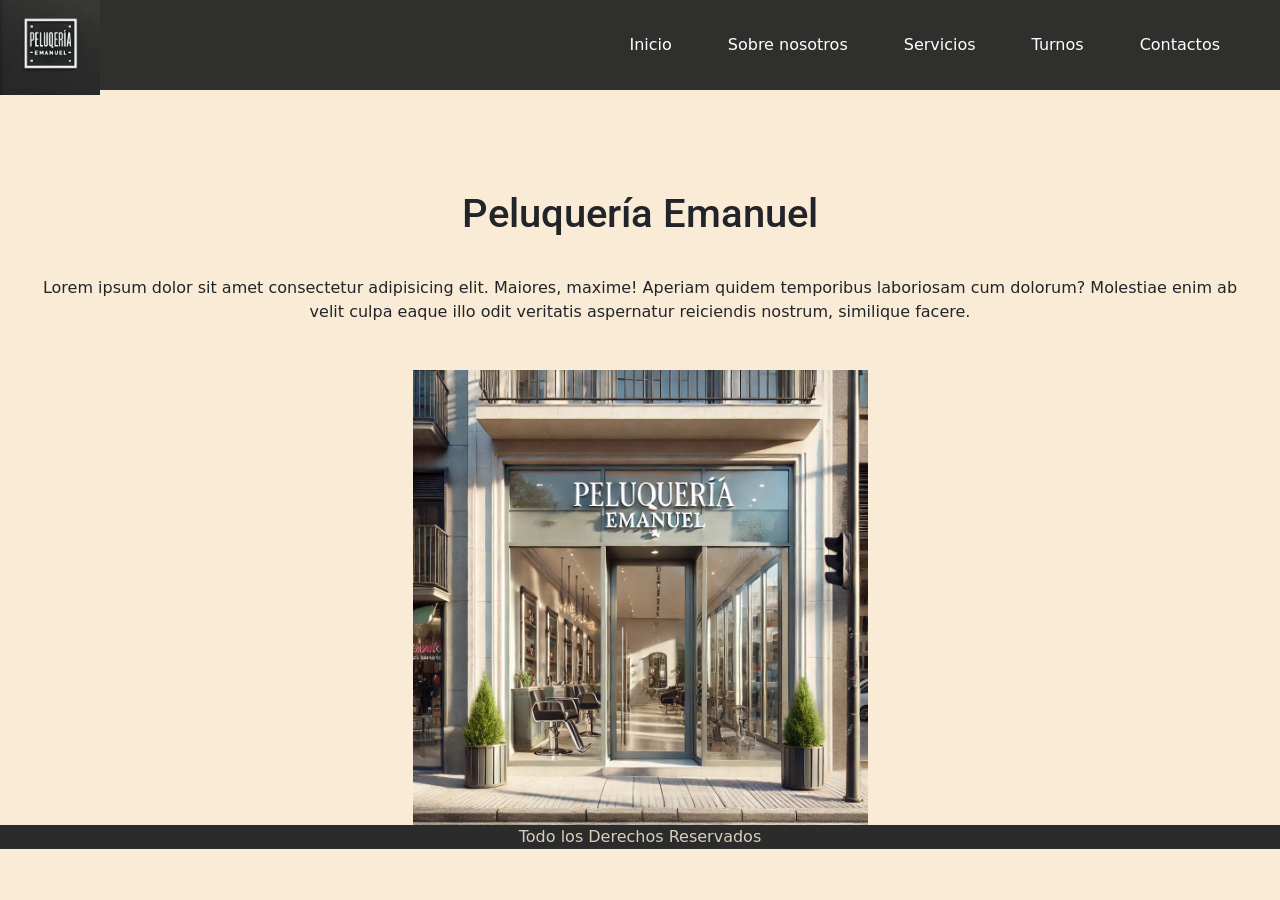
==== index.html @ d33d5786 "subiendo archivo de segunda entrega" ====
<!DOCTYPE html>
<html lang="es">
<head>
    <meta charset="UTF-8">
    <meta name="viewport" content="width=device-width, initial-scale=1.0">
    <link rel="preconnect" href="https://fonts.googleapis.com">
<link rel="preconnect" href="https://fonts.gstatic.com" crossorigin>
<link href="https://fonts.googleapis.com/css2?family=Roboto:ital,wght@0,100;0,300;0,400;0,500;0,700;0,900;1,100;1,300;1,400;1,500;1,700;1,900&display=swap" rel="stylesheet">
    <!-- Link to Bootstrap CSS -->
    <link href="https://cdn.jsdelivr.net/npm/bootstrap@5.3.3/dist/css/bootstrap.min.css" rel="stylesheet" integrity="sha384-QWTKZyjpPEjISv5WaRU9OFeRpok6YctnYmDr5pNlyT2bRjXh0JMhjY6hW+ALEwIH" crossorigin="anonymous">
    <!-- Link CSS -->
    <link rel="stylesheet" href="css/main.css">
    <title>Home - Peluqueria Emanuel</title>
</head>
<body>
  <header class="d-flex justify-content-between align-items-center tomato-bg">
    <img src="img/lgo n1.png" alt="Logo" class="logo">
    <nav class="navbar navbar-expand-lg">
      <div class="container-fluid">
        <button class="navbar-toggler ms-auto" type="button" data-bs-toggle="collapse" data-bs-target="#navbarSupportedContent" aria-controls="navbarSupportedContent" aria-expanded="false" aria-label="Toggle navigation">
          <span class="navbar-toggler-icon"></span>
        </button>
        <div class="collapse navbar-collapse justify-content-end" id="navbarSupportedContent">
          <ul class="navbar-nav mb-2 mb-lg-0">
            <li class="nav-item">
              <a class="nav-link" href="index.html">Inicio</a>
            </li>
            <li class="nav-item">
              <a class="nav-link" href="page/sobrenosotros.html">Sobre nosotros</a>
            </li>
            <li class="nav-item">
              <a class="nav-link" href="page/servicios.html">Servicios</a>
            </li>
            <li class="nav-item">
              <a class="nav-link" href="page/turnos.html">Turnos</a>
            </li>
            <li class="nav-item">
              <a class="nav-link" href="page/contactos.html">Contactos</a>
            </li>
          </ul>
        </div>
      </div>
    </nav>
  </header>
  
    <main class="main-home">
        <h1>Peluquería Emanuel</h1>
        <p>Lorem ipsum dolor sit amet consectetur adipisicing elit. Maiores, maxime! Aperiam quidem temporibus laboriosam cum dolorum? Molestiae enim ab velit culpa eaque illo odit veritatis aspernatur reiciendis nostrum, similique facere.</p>
        <img src="img/frente de peluquerìa.jpg" alt="Fondo">
    </main>
    <footer>
        <p>Todo los Derechos Reservados</p>
    </footer>
    
     <!-- Bootstrap JavaScript Bundle with Popper -->
     <script src="https://cdn.jsdelivr.net/npm/bootstrap@5.3.3/dist/js/bootstrap.bundle.min.js" integrity="sha384-YvpcrYf0tY3lHB60NNkmXc5s9fDVZLESaAA55NDzOxhy9GkcIdslK1eN7N6jIeHz" crossorigin="anonymous"></script>
</body>
</html>
---- css/main.css ----
/* reset */

*{
    margin: 0;
    padding: 0;
    box-sizing: border-box;
}

body{
    padding-top: 90px;
    background-color: antiquewhite;
}

/* Estilos Generales */

.tomato-bg{
    background-color: #2F302D;
}

header{
    top: 0;
    left: 0;
    width: 100%;
    z-index: 1000;
    height: 90px;
    position: fixed;
}

h1{
    font-family: "roboto";
}

h2{
    font-family: "roboto";
}

header img.logo {
    width: 100px;
}

header .navbar .nav-link{
    color: #2F302D
}

header .navbar-nav .nav-item{
    margin-right: 40px;
}

/* Estilos del menú hamburguesa */

.navbar-toggler{
    background-color: #F0F3EE;;
    margin-right: 50px;
}

.navbar-nav .nav-item{
    margin-bottom: 0;
}

.navbar-nav .nav-link{
    padding: 1px 0;
}

.navbar-collapse{
    position: fixed;
    top: 90px;
    width: 100%;
    z-index: 999;
}

/* Le puse mediaqueri para que cuando pasó a decktop el menu de navegacion no se desordene */

@media screen and (min-width: 1024px){
    .navbar-collapse{
        position: relative;
        top: auto;
        background-color: transparent;
    }

    header .navbar .nav-link{
        color: white
    }
}

main.main-home h1{
    margin-top: 100px;
}

.main-home{
    text-align: center;
}

.main-home p{
    padding: 30px;
}
.main-home img{
    width: 455px;
}
footer{
    background-color: #2b2b2b;
    color: #D8CEBB;
    text-align: center;
}

/* Estilos para el main-sobrenosotros*/

.main-sobrenosotros{
    padding: 2rem;
    display: grid;
    grid-template-columns: 1fr;
    row-gap: 1rem;
}
.main-sobrenosotros h1, .main-sobrenosotros h2, .main-sobrenosotros p{
    text-align: center;
    margin-bottom: 1rem;
}
.image-gallery{
    display: grid;
    grid-template-columns: 1fr;
    gap: 1rem;
    text-align: center;
}
.image-gallery img {
    width: 70%; 
    max-width: 400px;
    margin: 0 auto;
}


/* Estilos para version movile */

@media screen and (min-width: 600px)  {
    .main-sobrenosotros {
        padding: 2rem;
    }

    .image-gallery img {
        max-width: 350px; 
    }
}

/* Estilos para version tablet*/

@media screen and (min-width: 600px){
    .image-gallery{
        grid-template-columns: repeat(2, 1fr);
        grid-template-rows: auto auto;
        gap: 1rem;
    }

    .image-gallery img{
        width: 95%;
        max-width: none;
    }

    /* oculta la imagen tres en version tablet*/

    .image-gallery img:nth-child(3) {
        display: none; 
    }
}

/* Estilos para desktop. Acá aplique algunas propiedades que todavía no las vimos en clase*/

@media screen and (min-width: 1024px) {
    .main-sobrenostros {
        padding: 2rem 6rem;
        grid-template-columns: 1.5fr repeat(3, 1fr);
        grid-template-rows: auto;
        gap: 1rem;
    }

    .image-gallery {
        display: grid;
        grid-template-columns: repeat(3, 1fr); 
    }

    .image-gallery img {
        width: 95%; 
        max-width: none; 
    }

    /* vuelve aparecer la imagen tres en version desktop*/

    .image-gallery img:nth-child(3) {
        display: block; 
    }
}

/* Estilos para el main del index servicios*/

.main-servicios{
    text-align: center;
}
main.main-servicios h1{
    margin-top: 50px;
}
.main-servicios h1{
    margin-bottom: 20px;
}
.main-servicios p{
    padding: 30px;
}

/* Estilos para el main del index turnos*/

.main-turnos{
    text-align: center;
    padding: 50px;
}
.main-turnos h2{
    padding: 50px;
}

.main-turnos h1{
    margin-top: 70px;
}

.main-turnos img{
    width: 20%;
}

/* Estilos para el main del index contactos*/

.main-contactos{
    text-align: center;
    padding: 50px;
}

.main-contactos h1{
    margin-top: 50px;
}

.main-contactos form{
    margin-top: 50px;
}
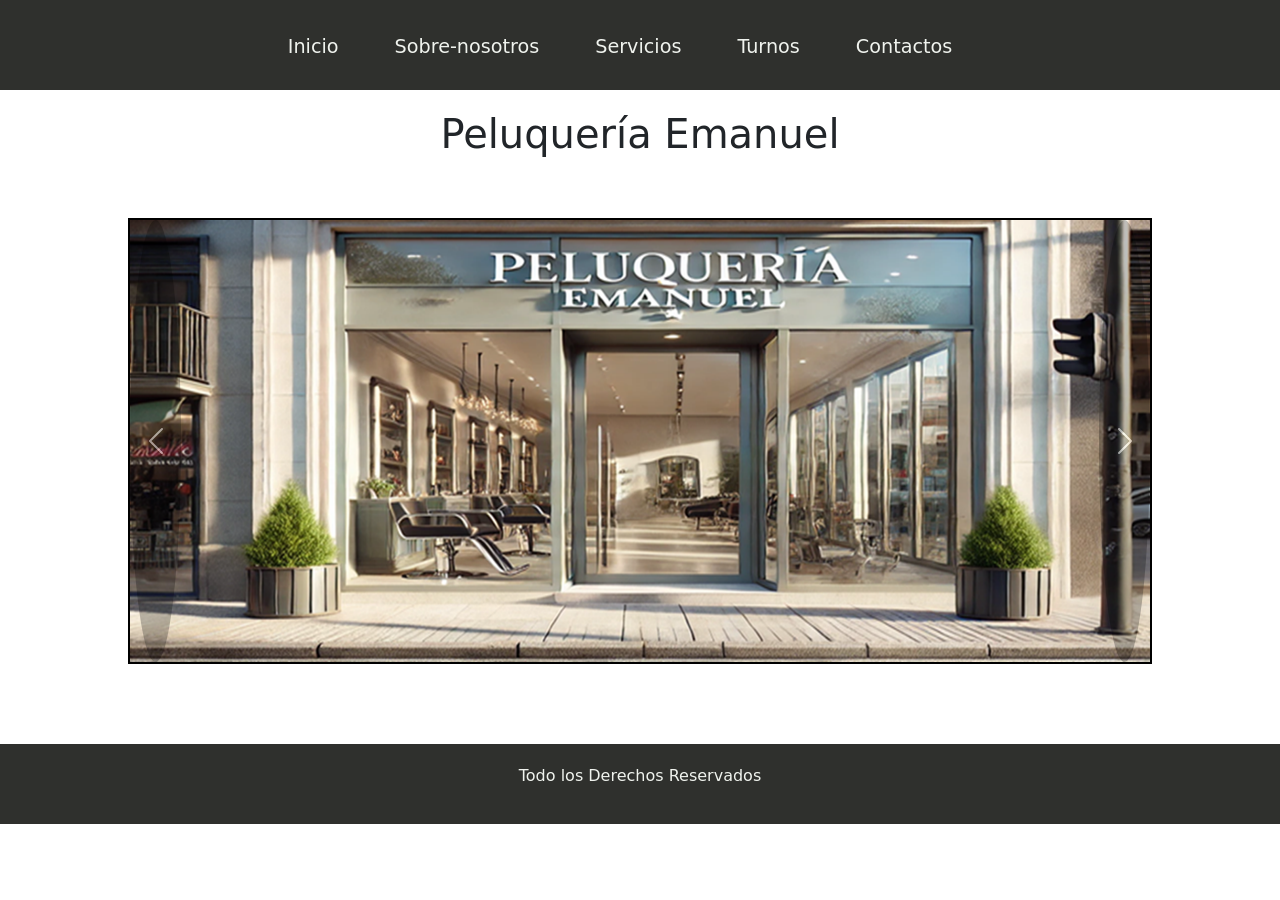
==== commit ff5d8b2d: "Cambios para la tercera entrega" ====
--- a/index.html
+++ b/index.html
@@ -13,20 +13,19 @@
     <title>Home - Peluqueria Emanuel</title>
 </head>
 <body>
-  <header class="d-flex justify-content-between align-items-center tomato-bg">
-    <img src="img/lgo n1.png" alt="Logo" class="logo">
+  <header class="p-4 tomato-bg">
     <nav class="navbar navbar-expand-lg">
       <div class="container-fluid">
-        <button class="navbar-toggler ms-auto" type="button" data-bs-toggle="collapse" data-bs-target="#navbarSupportedContent" aria-controls="navbarSupportedContent" aria-expanded="false" aria-label="Toggle navigation">
+        <button class="navbar-toggler me-auto" type="button" data-bs-toggle="collapse" data-bs-target="#navbarSupportedContent" aria-controls="navbarSupportedContent" aria-expanded="false" aria-label="Toggle navigation">
           <span class="navbar-toggler-icon"></span>
         </button>
-        <div class="collapse navbar-collapse justify-content-end" id="navbarSupportedContent">
+        <div class="collapse navbar-collapse" id="navbarSupportedContent">
           <ul class="navbar-nav mb-2 mb-lg-0">
             <li class="nav-item">
               <a class="nav-link" href="index.html">Inicio</a>
             </li>
             <li class="nav-item">
-              <a class="nav-link" href="page/sobrenosotros.html">Sobre nosotros</a>
+              <a class="nav-link" href="page/sobrenosotros.html">Sobre-nosotros</a>
             </li>
             <li class="nav-item">
               <a class="nav-link" href="page/servicios.html">Servicios</a>
@@ -42,12 +41,33 @@
       </div>
     </nav>
   </header>
-  
-    <main class="main-home">
-        <h1>Peluquería Emanuel</h1>
-        <p>Lorem ipsum dolor sit amet consectetur adipisicing elit. Maiores, maxime! Aperiam quidem temporibus laboriosam cum dolorum? Molestiae enim ab velit culpa eaque illo odit veritatis aspernatur reiciendis nostrum, similique facere.</p>
-        <img src="img/frente de peluquerìa.jpg" alt="Fondo">
-    </main>
+  <main>
+    <div class="content-wrapper">
+      <h1>Peluquería Emanuel</h1>
+    </div>
+    <div id="carouselExample" class="carousel slide" data-bs-ride="carousel" data-bs-interval="3000">
+      <div class="carousel-inner">
+        <div class="carousel-item active">
+          <img src="img/frente de peluquerìa.jpg" class="d-block w-100" alt="Frente de la Peluquería">
+        </div>
+        <div class="carousel-item">
+          <img src="img/fondo.png" class="d-block w-100" alt="Interior de la Peluquería">
+        </div>
+        <div class="carousel-item">
+          <img src="img/imagen-2.png" class="d-block w-100" alt="Otro ángulo de la Peluquería">
+        </div>
+      </div>
+      <button class="carousel-control-prev" type="button" data-bs-target="#carouselExample" data-bs-slide="prev">
+        <span class="carousel-control-prev-icon" aria-hidden="true"></span>
+        <span class="visually-hidden">Anterior</span>
+      </button>
+      <button class="carousel-control-next" type="button" data-bs-target="#carouselExample" data-bs-slide="next">
+        <span class="carousel-control-next-icon" aria-hidden="true"></span>
+        <span class="visually-hidden">Siguiente</span>
+      </button>
+    </div>
+  </main>
+  </main>
     <footer>
         <p>Todo los Derechos Reservados</p>
     </footer>
--- a/css/main.css
+++ b/css/main.css
@@ -1,236 +1,346 @@
-/* reset */
-
-*{
-    margin: 0;
-    padding: 0;
-    box-sizing: border-box;
-}
-
-body{
+* {
+  margin: 0;
+  padding: 0;
+  box-sizing: border-box;
+}
+
+body {
+  padding-top: 90px;
+  background-image: url("/img/Fondo-body.jpg");
+}
+
+header {
+  position: fixed;
+  top: 0;
+  left: 0;
+  width: 100%;
+  height: 90px;
+  z-index: 1000;
+  background-color: #2F302D;
+}
+header .navbar-toggler {
+  background-color: #F0F3EE;
+  margin-right: 20px;
+}
+header .navbar-nav {
+  display: flex;
+  justify-content: center;
+}
+header .navbar-nav .nav-item {
+  margin-right: 40px;
+  margin-bottom: 0;
+}
+header .navbar-nav .nav-link {
+  color: #F0F3EE;
+  padding: 1px 0;
+  font-size: 1.2rem;
+}
+header .navbar-collapse {
+  display: none;
+  flex-direction: column;
+  justify-content: flex-start;
+  position: relative;
+  top: auto;
+  width: 100%;
+  z-index: 999;
+}
+header .navbar-collapse.show {
+  display: block;
+  background-color: #2F302D;
+}
+
+.carousel {
+  max-width: 80vw;
+  margin: 60px auto;
+  height: auto;
+  border: 2px solid #000;
+}
+.carousel .carousel-inner {
+  height: auto;
+}
+.carousel .carousel-inner .carousel-item img {
+  width: 100%;
+  height: auto;
+  object-fit: cover;
+}
+.carousel .carousel-control-prev,
+.carousel .carousel-control-next {
+  width: 5%;
+  background-color: rgba(0, 0, 0, 0.5);
+  border-radius: 50%;
+}
+
+@media screen and (max-width: 600px) {
+  header .navbar-collapse {
+    position: relative;
+    width: 100%;
+    background-color: #2F302D;
+  }
+  header .navbar-collapse.show {
+    display: block;
+  }
+  header .navbar-nav {
+    flex-direction: column;
+    align-items: center;
+  }
+  header .navbar-nav .nav-item {
+    margin-bottom: 10px;
+    color: #2F302D;
+  }
+  header main {
+    padding-top: 160px;
+    transition: padding-top 0.3s ease;
+  }
+  header .navbar-collapse:not(.show) + main {
     padding-top: 90px;
-    background-color: antiquewhite;
-}
-
-/* Estilos Generales */
-
-.tomato-bg{
-    background-color: #2F302D;
-}
-
-header{
-    top: 0;
-    left: 0;
+  }
+}
+main {
+  margin: 0 auto;
+  padding: 20px;
+  text-align: center;
+}
+main h1 {
+  margin-bottom: 20px;
+}
+
+footer {
+  background-color: #2F302D;
+  color: #F0F3EE;
+  text-align: center;
+  padding: 20px;
+}
+
+.main-sobrenosotros {
+  padding: 2rem;
+  display: grid;
+  grid-template-columns: 1fr;
+  gap: 1rem;
+}
+.main-sobrenosotros h1, .main-sobrenosotros h2, .main-sobrenosotros p {
+  text-align: center;
+  margin-bottom: 1rem;
+}
+
+.image-gallery {
+  display: grid;
+  grid-template-columns: 1fr;
+  gap: 1rem;
+  text-align: center;
+}
+.image-gallery img {
+  width: 70%;
+  max-width: 400px;
+  margin: 0 auto;
+  border-radius: 15px;
+  border: 1px solid #000;
+}
+
+@media screen and (min-width: 600px) {
+  .main-sobrenosotros {
+    padding: 2rem;
+  }
+  .image-gallery img {
+    max-width: 350px;
+  }
+}
+@media screen and (min-width: 600px) {
+  .image-gallery {
+    grid-template-columns: repeat(2, 1fr);
+    grid-template-rows: auto auto;
+    gap: 1rem;
+  }
+  .image-gallery img {
+    width: 95%;
+    max-width: none;
+  }
+  .image-gallery img:nth-child(3) {
+    display: none;
+  }
+}
+@media screen and (min-width: 1024px) {
+  .main-sobrenosotros {
+    padding: 2rem 6rem;
+    grid-template-columns: 1fr;
+  }
+  .main-sobrenosotros .image-gallery {
+    display: grid;
+    grid-template-columns: repeat(3, 1fr);
+    gap: 1rem;
+  }
+  .main-sobrenosotros .image-gallery img {
     width: 100%;
-    z-index: 1000;
-    height: 90px;
-    position: fixed;
-}
-
-h1{
-    font-family: "roboto";
-}
-
-h2{
-    font-family: "roboto";
-}
-
-header img.logo {
-    width: 100px;
-}
-
-header .navbar .nav-link{
-    color: #2F302D
-}
-
-header .navbar-nav .nav-item{
-    margin-right: 40px;
-}
-
-/* Estilos del menú hamburguesa */
-
-.navbar-toggler{
-    background-color: #F0F3EE;;
-    margin-right: 50px;
-}
-
-.navbar-nav .nav-item{
-    margin-bottom: 0;
-}
-
-.navbar-nav .nav-link{
-    padding: 1px 0;
-}
-
-.navbar-collapse{
-    position: fixed;
-    top: 90px;
-    width: 100%;
-    z-index: 999;
-}
-
-/* Le puse mediaqueri para que cuando pasó a decktop el menu de navegacion no se desordene */
-
-@media screen and (min-width: 1024px){
-    .navbar-collapse{
-        position: relative;
-        top: auto;
-        background-color: transparent;
-    }
-
-    header .navbar .nav-link{
-        color: white
-    }
-}
-
-main.main-home h1{
-    margin-top: 100px;
-}
-
-.main-home{
+    max-width: none;
+  }
+  .main-sobrenosotros .image-gallery img:nth-child(3) {
+    display: block;
+  }
+}
+footer {
+  background-color: #2F302D;
+  color: #F0F3EE;
+  text-align: center;
+  padding: 20px;
+}
+
+/* Estilos para el main del index servicios*/
+.main-servicios {
+  padding: 2rem;
+  max-width: 1200px;
+  margin: 0 auto;
+}
+.main-servicios h1 {
+  text-align: center;
+  margin-bottom: 1rem;
+}
+.main-servicios .servicio {
+  display: flex;
+  flex-direction: row;
+  gap: 2rem;
+  align-items: flex-start;
+  margin-bottom: 2rem;
+}
+.main-servicios .servicio .servicio-texto {
+  flex: 1;
+}
+.main-servicios .servicio .servicio-texto h2 {
+  text-align: left;
+  font-size: 1.8rem;
+  margin-bottom: 1rem;
+}
+.main-servicios .servicio .servicio-texto p {
+  font-size: 1rem;
+  line-height: 1.5;
+  text-align: justify;
+}
+.main-servicios .servicio .servicio-imagen {
+  flex: 1;
+}
+.main-servicios .servicio .servicio-imagen img {
+  width: 90%;
+  height: auto;
+  display: block;
+  border: 1px solid #000;
+  border-radius: 15px;
+}
+@media screen and (max-width: 600px) {
+  .main-servicios .servicio {
+    flex-direction: column;
     text-align: center;
-}
-
-.main-home p{
-    padding: 30px;
-}
-.main-home img{
-    width: 455px;
-}
-footer{
-    background-color: #2b2b2b;
-    color: #D8CEBB;
-    text-align: center;
-}
-
-/* Estilos para el main-sobrenosotros*/
-
-.main-sobrenosotros{
-    padding: 2rem;
-    display: grid;
-    grid-template-columns: 1fr;
-    row-gap: 1rem;
-}
-.main-sobrenosotros h1, .main-sobrenosotros h2, .main-sobrenosotros p{
-    text-align: center;
+  }
+  .main-servicios .servicio .servicio-imagen {
+    order: 2;
     margin-bottom: 1rem;
-}
-.image-gallery{
-    display: grid;
-    grid-template-columns: 1fr;
-    gap: 1rem;
-    text-align: center;
-}
-.image-gallery img {
-    width: 70%; 
-    max-width: 400px;
-    margin: 0 auto;
-}
-
-
-/* Estilos para version movile */
-
-@media screen and (min-width: 600px)  {
-    .main-sobrenosotros {
-        padding: 2rem;
-    }
-
-    .image-gallery img {
-        max-width: 350px; 
-    }
-}
-
-/* Estilos para version tablet*/
-
-@media screen and (min-width: 600px){
-    .image-gallery{
-        grid-template-columns: repeat(2, 1fr);
-        grid-template-rows: auto auto;
-        gap: 1rem;
-    }
-
-    .image-gallery img{
-        width: 95%;
-        max-width: none;
-    }
-
-    /* oculta la imagen tres en version tablet*/
-
-    .image-gallery img:nth-child(3) {
-        display: none; 
-    }
-}
-
-/* Estilos para desktop. Acá aplique algunas propiedades que todavía no las vimos en clase*/
-
-@media screen and (min-width: 1024px) {
-    .main-sobrenostros {
-        padding: 2rem 6rem;
-        grid-template-columns: 1.5fr repeat(3, 1fr);
-        grid-template-rows: auto;
-        gap: 1rem;
-    }
-
-    .image-gallery {
-        display: grid;
-        grid-template-columns: repeat(3, 1fr); 
-    }
-
-    .image-gallery img {
-        width: 95%; 
-        max-width: none; 
-    }
-
-    /* vuelve aparecer la imagen tres en version desktop*/
-
-    .image-gallery img:nth-child(3) {
-        display: block; 
-    }
-}
-
-/* Estilos para el main del index servicios*/
-
-.main-servicios{
-    text-align: center;
-}
-main.main-servicios h1{
-    margin-top: 50px;
-}
-.main-servicios h1{
-    margin-bottom: 20px;
-}
-.main-servicios p{
-    padding: 30px;
-}
-
-/* Estilos para el main del index turnos*/
-
-.main-turnos{
-    text-align: center;
-    padding: 50px;
-}
-.main-turnos h2{
-    padding: 50px;
-}
-
-.main-turnos h1{
-    margin-top: 70px;
-}
-
-.main-turnos img{
-    width: 20%;
-}
-
-/* Estilos para el main del index contactos*/
-
-.main-contactos{
-    text-align: center;
-    padding: 50px;
-}
-
-.main-contactos h1{
-    margin-top: 50px;
-}
-
-.main-contactos form{
-    margin-top: 50px;
-}
+  }
+  .main-servicios .servicio .servicio-imagen {
+    order: 1;
+  }
+}
+
+footer {
+  background-color: #2F302D;
+  color: #F0F3EE;
+  text-align: center;
+  padding: 20px;
+}
+
+.main-turnos {
+  text-align: center;
+  padding: 50px;
+}
+.main-turnos h1 {
+  padding: 50px;
+}
+.main-turnos h2 {
+  padding: 70px;
+}
+.main-turnos img {
+  width: 10%;
+}
+.main-turnos .btn-turno {
+  text-decoration: none;
+  border: 1px solid black;
+  font-weight: bold;
+  padding: 0.5rem 0.5rem;
+}
+.main-turnos .turno-item {
+  padding: 2rem;
+}
+.main-turnos .turno-item h3 {
+  margin-bottom: 1rem;
+}
+
+footer {
+  background-color: #2F302D;
+  color: #F0F3EE;
+  text-align: center;
+  padding: 20px;
+}
+
+.main-contactos {
+  padding: 2rem;
+  max-width: 600px;
+  margin: 0 auto;
+  text-align: center;
+}
+.main-contactos h1 {
+  font-size: 2.5rem;
+  margin-bottom: 2rem;
+}
+.main-contactos form fieldset {
+  border: 1px solid #ccc;
+  padding: 2rem;
+  border-radius: 8px;
+  margin-bottom: 2rem;
+}
+.main-contactos form fieldset legend {
+  font-size: 1.8rem;
+  font-weight: bold;
+  margin-bottom: 1rem;
+}
+.main-contactos form fieldset div {
+  margin-bottom: 1.5rem;
+  text-align: left;
+}
+.main-contactos form fieldset div label {
+  display: block;
+  font-size: 1.2rem;
+  margin-bottom: 0.5rem;
+}
+.main-contactos form fieldset div input[type=text],
+.main-contactos form fieldset div textarea {
+  width: 100%;
+  padding: 0.8rem;
+  border: 1px solid #ccc;
+  border-radius: 4px;
+  font-size: 1rem;
+  box-sizing: border-box;
+}
+.main-contactos form fieldset div textarea {
+  resize: vertical;
+}
+.main-contactos form fieldset input[type=submit],
+.main-contactos form fieldset input[type=reset] {
+  background-color: #000;
+  color: #fff;
+  border: none;
+  padding: 1rem 2rem;
+  cursor: pointer;
+  font-size: 1.1rem;
+  margin-right: 1rem;
+  border-radius: 4px;
+  transition: background-color 0.3s ease;
+}
+.main-contactos form fieldset input[type=submit]:hover,
+.main-contactos form fieldset input[type=reset]:hover {
+  background-color: #333;
+}
+
+footer {
+  background-color: #2F302D;
+  color: #F0F3EE;
+  text-align: center;
+  padding: 20px;
+}
+
+/*# sourceMappingURL=main.css.map */
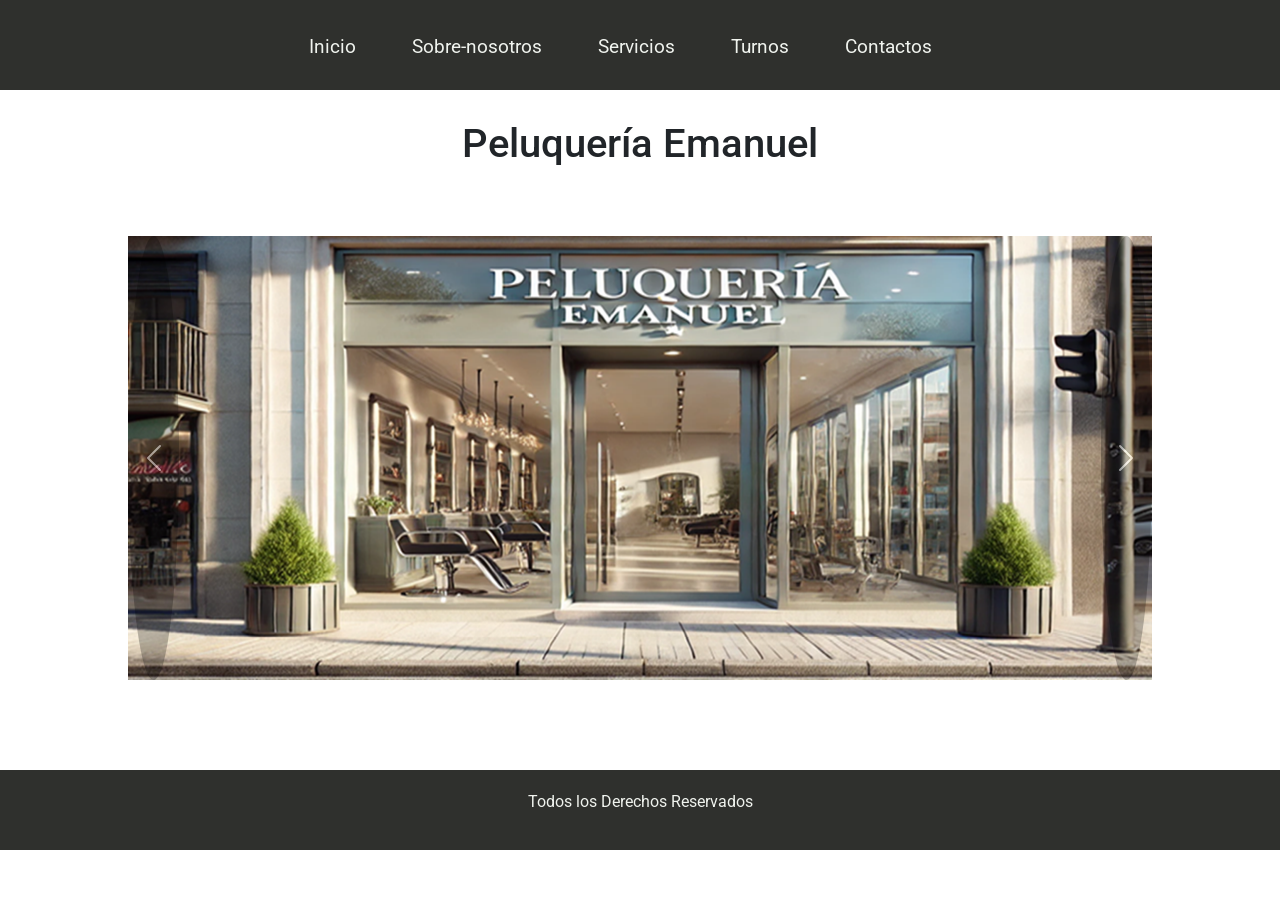
==== commit 86fd93fd: "cambios para la entrega final" ====
--- a/index.html
+++ b/index.html
@@ -2,7 +2,7 @@
 <html lang="es">
 <head>
     <meta charset="UTF-8">
-    <meta name="viewport" content="width=device-width, initial-scale=1.0">
+    <meta name="viewport" content="EMANUEL - Peluquería en Santa Rosa, Corrientes. Servicios personalizados de lavado, corte, peinado y más. Estilo y cuidado con profesionales dedicados.">
     <link rel="preconnect" href="https://fonts.googleapis.com">
 <link rel="preconnect" href="https://fonts.gstatic.com" crossorigin>
 <link href="https://fonts.googleapis.com/css2?family=Roboto:ital,wght@0,100;0,300;0,400;0,500;0,700;0,900;1,100;1,300;1,400;1,500;1,700;1,900&display=swap" rel="stylesheet">
@@ -45,7 +45,7 @@
     <div class="content-wrapper">
       <h1>Peluquería Emanuel</h1>
     </div>
-    <div id="carouselExample" class="carousel slide" data-bs-ride="carousel" data-bs-interval="3000">
+    <div id="carouselExample" class="carousel slide" data-bs-interval="false">
       <div class="carousel-inner">
         <div class="carousel-item active">
           <img src="img/frente de peluquerìa.jpg" class="d-block w-100" alt="Frente de la Peluquería">
@@ -69,7 +69,7 @@
   </main>
   </main>
     <footer>
-        <p>Todo los Derechos Reservados</p>
+        <p>Todos los Derechos Reservados</p>
     </footer>
     
      <!-- Bootstrap JavaScript Bundle with Popper -->
--- a/css/main.css
+++ b/css/main.css
@@ -5,8 +5,11 @@
 }
 
 body {
-  padding-top: 90px;
-  background-image: url("/img/Fondo-body.jpg");
+  font-family: "Roboto", sans-serif;
+  background-image: url("https://i.ibb.co/W0JJM5M/Fondo-body.jpg");
+  background-position: center;
+  background-repeat: no-repeat;
+  background-size: cover;
 }
 
 header {
@@ -53,7 +56,6 @@
   max-width: 80vw;
   margin: 60px auto;
   height: auto;
-  border: 2px solid #000;
 }
 .carousel .carousel-inner {
   height: auto;
@@ -95,13 +97,50 @@
     padding-top: 90px;
   }
 }
+@media screen and (max-width: 600px) {
+  .carousel {
+    height: 100vw !important;
+  }
+  .carousel-item {
+    display: flex;
+    justify-content: center;
+    align-items: center;
+    height: 100vw !important;
+  }
+  .carousel-item img {
+    width: 100vw !important;
+    height: 100vw !important;
+    object-fit: cover;
+    object-position: 63% 50%;
+  }
+  .carousel-control-prev,
+  .carousel-control-next,
+  .carousel-indicators {
+    display: none;
+  }
+  .carousel-inner .carousel-item {
+    display: none;
+  }
+  .carousel-inner .carousel-item:first-child {
+    display: block;
+  }
+  h1 {
+    margin-top: 10px;
+    position: relative;
+  }
+}
 main {
   margin: 0 auto;
   padding: 20px;
   text-align: center;
+  min-height: calc(100vh - 90px - 40px);
+  display: flex;
+  flex-direction: column;
+  align-items: center;
+  justify-content: center;
 }
 main h1 {
-  margin-bottom: 20px;
+  margin-top: 90px;
 }
 
 footer {
@@ -109,6 +148,13 @@
   color: #F0F3EE;
   text-align: center;
   padding: 20px;
+  text-align: center;
+  padding: 10px 0;
+  width: 100%;
+  position: relative;
+  bottom: 0;
+  left: 0;
+  margin-top: auto;
 }
 
 .main-sobrenosotros {
@@ -140,6 +186,9 @@
   .main-sobrenosotros {
     padding: 2rem;
   }
+  .main-sobrenosotros p {
+    text-align: justify;
+  }
   .image-gallery img {
     max-width: 350px;
   }
@@ -242,6 +291,8 @@
   color: #F0F3EE;
   text-align: center;
   padding: 20px;
+  width: 100vw;
+  padding-top: 100px;
 }
 
 .main-turnos {
@@ -256,6 +307,7 @@
 }
 .main-turnos img {
   width: 10%;
+  margin-top: 90px;
 }
 .main-turnos .btn-turno {
   text-decoration: none;
@@ -269,6 +321,28 @@
 .main-turnos .turno-item h3 {
   margin-bottom: 1rem;
 }
+@media screen and (max-width: 600px) {
+  .main-turnos {
+    padding: 20px;
+  }
+  .main-turnos h2 {
+    padding: 30px 0;
+  }
+  .main-turnos .turno-item {
+    padding: 1rem;
+  }
+  .main-turnos .turno-item h3 {
+    font-size: 1.2rem;
+  }
+  .main-turnos .turno-item .btn-turno {
+    padding: 0.8rem;
+    font-size: 1rem;
+  }
+  .main-turnos img {
+    width: 30%;
+    padding-top: 90px;
+  }
+}
 
 footer {
   background-color: #2F302D;
@@ -288,7 +362,7 @@
   margin-bottom: 2rem;
 }
 .main-contactos form fieldset {
-  border: 1px solid #ccc;
+  border: 1px solid #0e0202;
   padding: 2rem;
   border-radius: 8px;
   margin-bottom: 2rem;
@@ -311,7 +385,7 @@
 .main-contactos form fieldset div textarea {
   width: 100%;
   padding: 0.8rem;
-  border: 1px solid #ccc;
+  border: 1px solid #0e0303;
   border-radius: 4px;
   font-size: 1rem;
   box-sizing: border-box;
@@ -328,6 +402,7 @@
   cursor: pointer;
   font-size: 1.1rem;
   margin-right: 1rem;
+  margin-bottom: 10px;
   border-radius: 4px;
   transition: background-color 0.3s ease;
 }
